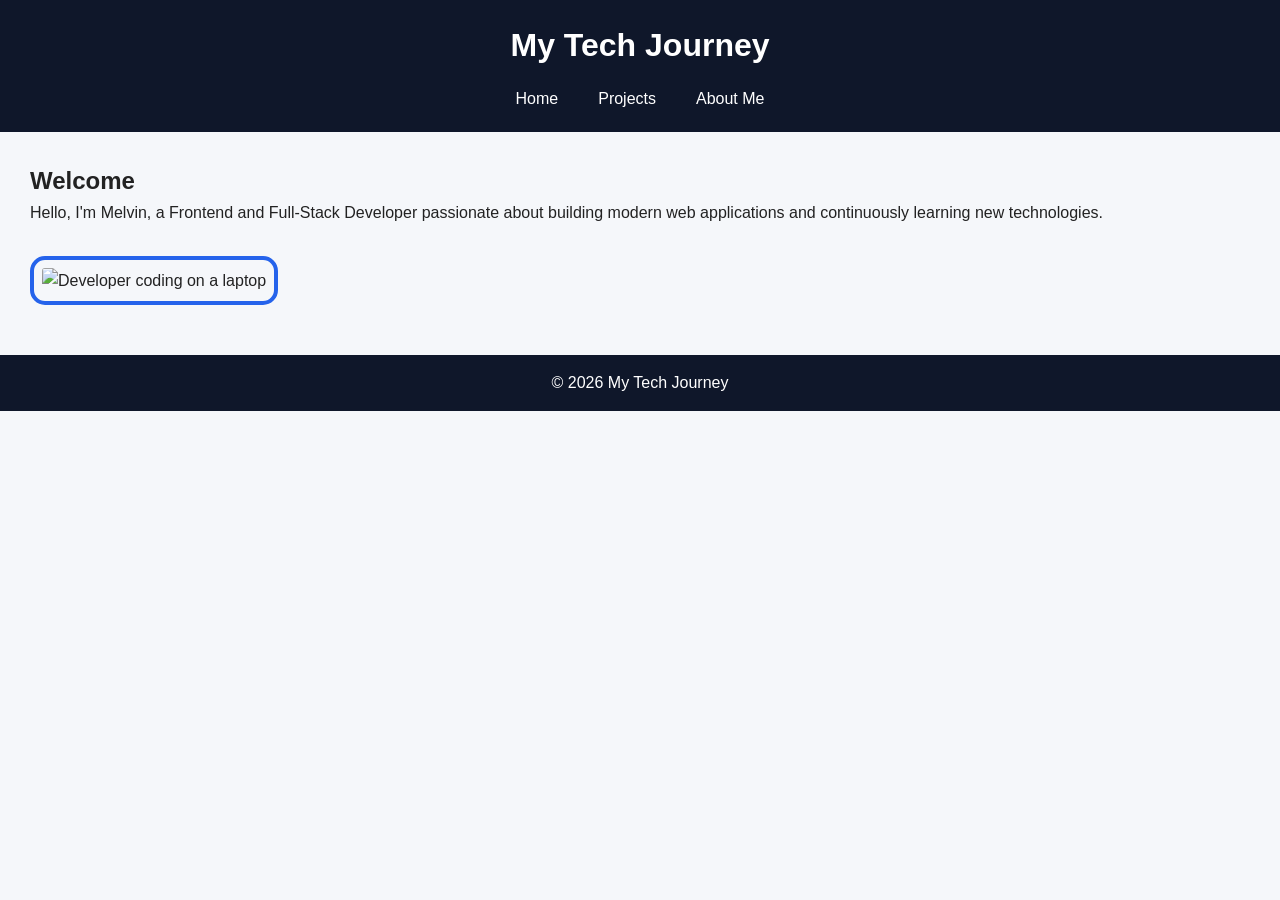
==== index.html @ 8149ab43 "Initial Commit -CSS3 Final Project" ====
<!DOCTYPE html>
<html lang="en">
<head>
    <meta charset="UTF-8">
    <meta name="viewport" content="width=device-width, initial-scale=1.0">
    <title>My Tech Journey - Home</title>
    <link rel="stylesheet" href="Styles.css">
</head>
<body>

<a href="#main" class="skip-link">Skip to Main Content</a>

<header>
    <h1>My Tech Journey</h1>

    <nav>
        <ul class="nav-links">
            <li><a href="index.html">Home</a></li>
            <li><a href="gallery.html">Projects</a></li>
            <li><a href="about.html">About Me</a></li>
        </ul>
    </nav>
</header>

<main id="main">

    <section class="hero">
        <div>
            <h2>Welcome</h2>
            <p>
                Hello, I'm Melvin, a Frontend and Full-Stack Developer passionate about
                building modern web applications and continuously learning new technologies.
            </p>
        </div>

        <img
            src="https://images.unsplash.com/photo-1515879218367-8466d910aaa4"
            alt="Developer coding on a laptop"
        >
    </section>

</main>

<footer>
    <p>&copy; 2026 My Tech Journey</p>
</footer>

</body>
</html>
---- Styles.css ----
* {
    margin: 0;
    padding: 0;
    box-sizing: border-box;
}

body {
    font-family: Arial, sans-serif;
    line-height: 1.6;
    background: #f5f7fa;
    color: #222;
}

/* Skip Link */

.skip-link {
    position: absolute;
    left: -9999px;
    top: 10px;
    background: #000;
    color: white;
    padding: 10px;
    text-decoration: none;
    z-index: 1000;
}

.skip-link:focus {
    left: 10px;
}

/* Header */

header {
    background: #0f172a;
    color: white;
    padding: 20px;
    text-align: center;
}

/* Flexbox Navigation */

.nav-links {
    display: flex;
    justify-content: center;
    gap: 20px;
    list-style: none;
    margin-top: 15px;
}

.nav-links a {
    color: white;
    text-decoration: none;
    padding: 10px;
    border-radius: 6px;
}

.nav-links a:hover {
    background: #2563eb;
    transform: scale(1.1);
    transition: 0.3s;
}

/* Main */

main {
    padding: 30px;
}

/* Hero */

.hero {
    display: flex;
    gap: 30px;
    align-items: center;
    flex-wrap: wrap;
}

/* About */

.about-container {
    display: flex;
    gap: 30px;
    align-items: center;
    flex-wrap: wrap;
}

/* Image Styling */

img {
    max-width: 100%;
    border: 4px solid #2563eb;
    padding: 8px;
    border-radius: 15px;
}

/* Grid Layout */

.gallery {
    display: grid;
    grid-template-columns: repeat(3, 1fr);
    gap: 20px;
}

/* nth-child Selector */

.gallery img:nth-child(even) {
    border-radius: 50%;
}

/* Hover Effect */

.gallery img:hover {
    transform: scale(1.05);
    transition: 0.4s ease;
}

/* Footer */

footer {
    text-align: center;
    background: #0f172a;
    color: white;
    padding: 15px;
    margin-top: 20px;
}

/* Responsive */

@media (max-width: 768px) {

    .gallery {
        grid-template-columns: 1fr;
    }

    .hero,
    .about-container {
        flex-direction: column;
    }

    .nav-links {
        flex-direction: column;
    }
}
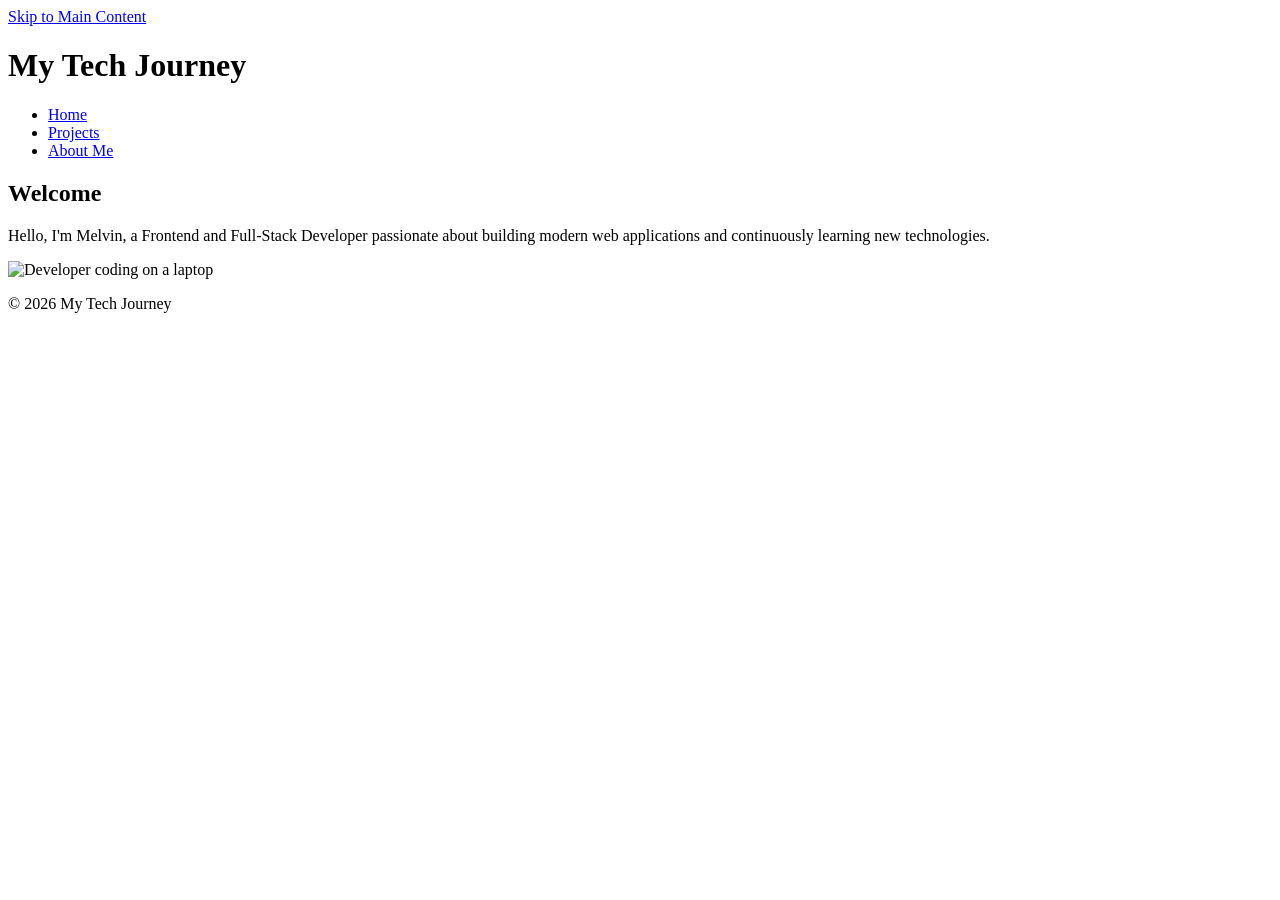
==== commit 2bb796d9: "Updated -CSS3 Final Project" ====
--- a/index.html
+++ b/index.html
@@ -4,7 +4,7 @@
     <meta charset="UTF-8">
     <meta name="viewport" content="width=device-width, initial-scale=1.0">
     <title>My Tech Journey - Home</title>
-    <link rel="stylesheet" href="Styles.css">
+    <link rel="stylesheet" href="styles.css">
 </head>
 <body>
 
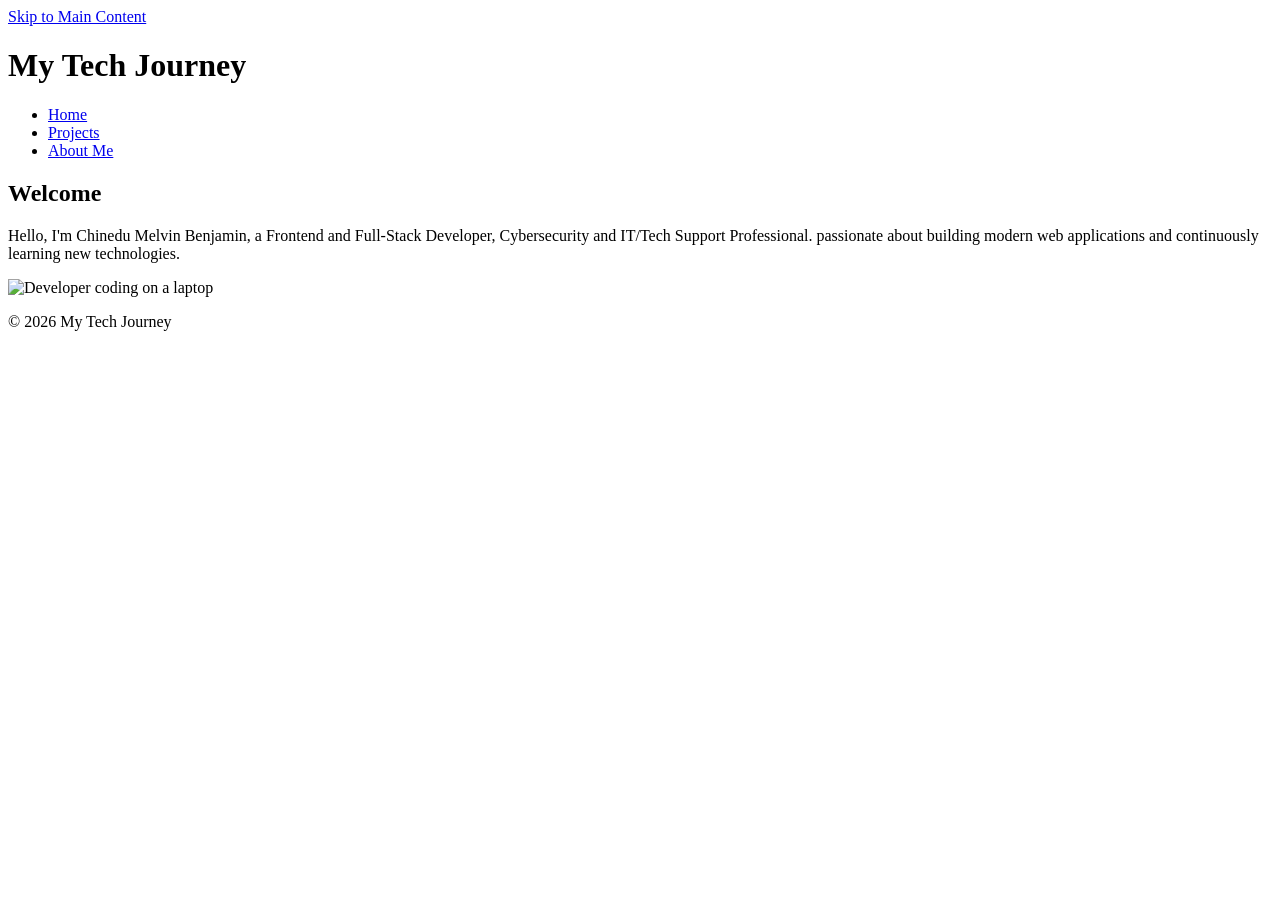
==== commit 81a8c9c8: "latest update" ====
--- a/index.html
+++ b/index.html
@@ -28,7 +28,7 @@
         <div>
             <h2>Welcome</h2>
             <p>
-                Hello, I'm Melvin, a Frontend and Full-Stack Developer passionate about
+                Hello, I'm Chinedu Melvin Benjamin, a Frontend and Full-Stack Developer, Cybersecurity and IT/Tech Support Professional. passionate about
                 building modern web applications and continuously learning new technologies.
             </p>
         </div>
